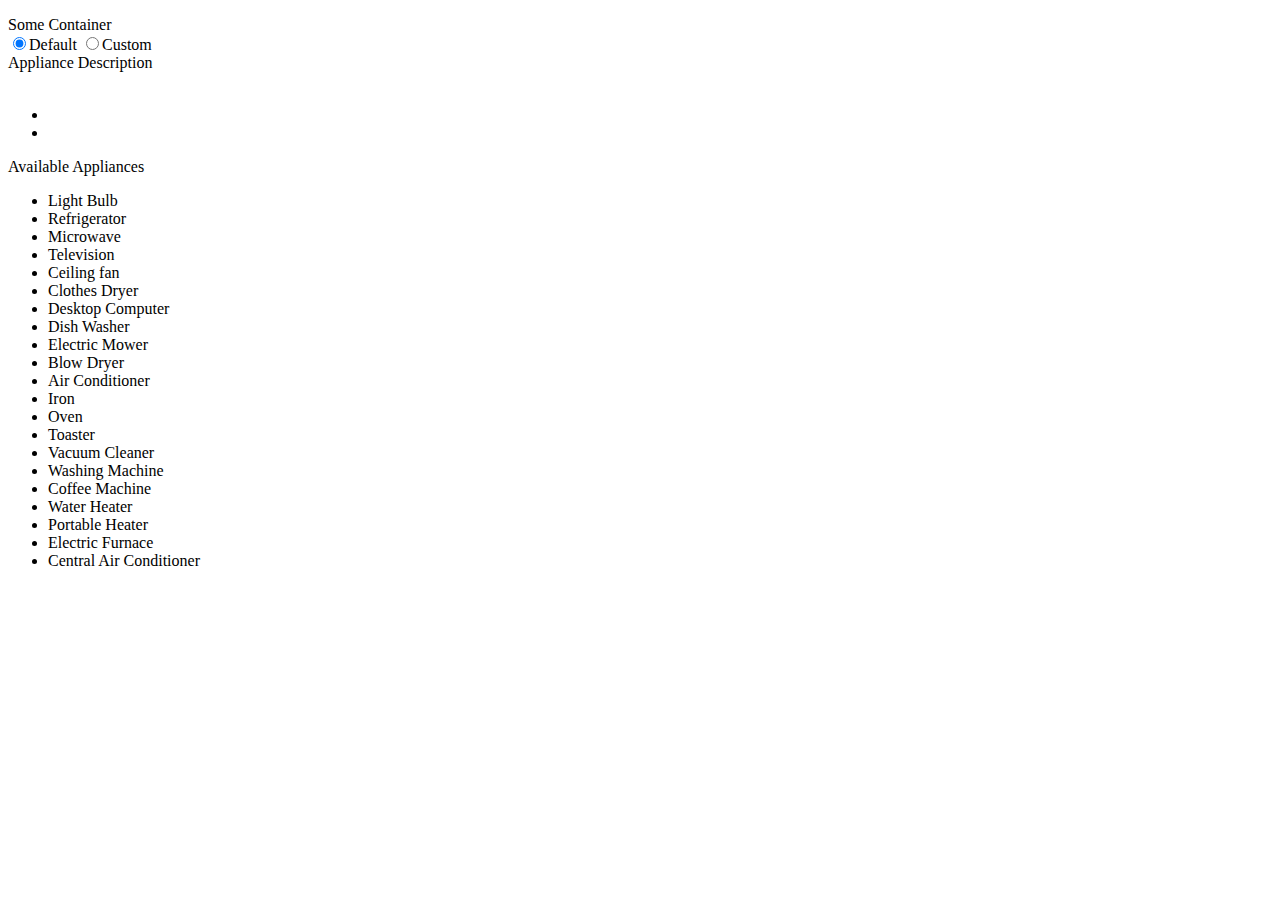
==== src/index.html @ ea72db7f "Saving/Editing user appliance list" ====
<!DOCTYPE html>
<html>
	<head>
		<link rel="stylesheet" type="text/css" href="css/main.css"/>
		<script type="text/javascript" src="js/functions.js"></script>
		<script src="https://code.jquery.com/jquery-1.10.2.js"></script>

	</head>
	<body>
		<div id="left-column">
			<ul class="pointer" id="selected-appliances"><!--SAM ASSUMING IM SUPPOSED TO PUT APPLIANCES HERE BUT DONT KNOW HOW-->
			</ul>
			<div id="userAppliances"></div><!--SAM PUT THEM HERE FOR NOW INSTEAD-->
		</div>
		<div id="right-column">
			<div class="section">
				<div class="section-header">Some Container</div>
<!--sam-->
<form>
<input type="radio" onclick="alert('hello');" name="startValues" value="Default" checked>Default <!--SAM VERY START OF DEFAULT RADIO CHOICE -->
<input type="radio" onclick="alert('goodbye');" name="startValues" value="Custom">Custom 
</form> 
<!--sam-->


			</div>
			<div class="section" id="appliance-description">
				<div class="section-header">Appliance Description</div>
				<img id="large-appliance-image"/>
				<ul>
					<li id="appliance-name"></li>
					<li id="appliance-watts"></li>
					<div id="applianceAttributes"></div>
					<div id="addApplianceButtonArea"></div>
				</ul>
				
			</div>
			<div class="section">
				<div class="section-header">Available Appliances</div>
				<ul class="pointer" id="available-appliances"></ul>
			</div>
		</div>
		<script type="text/javascript" src="js/appliance-list.js"></script>
		<script type="text/javascript">
			loadDefaultAppliances();
		</script>
	</body>
</html>
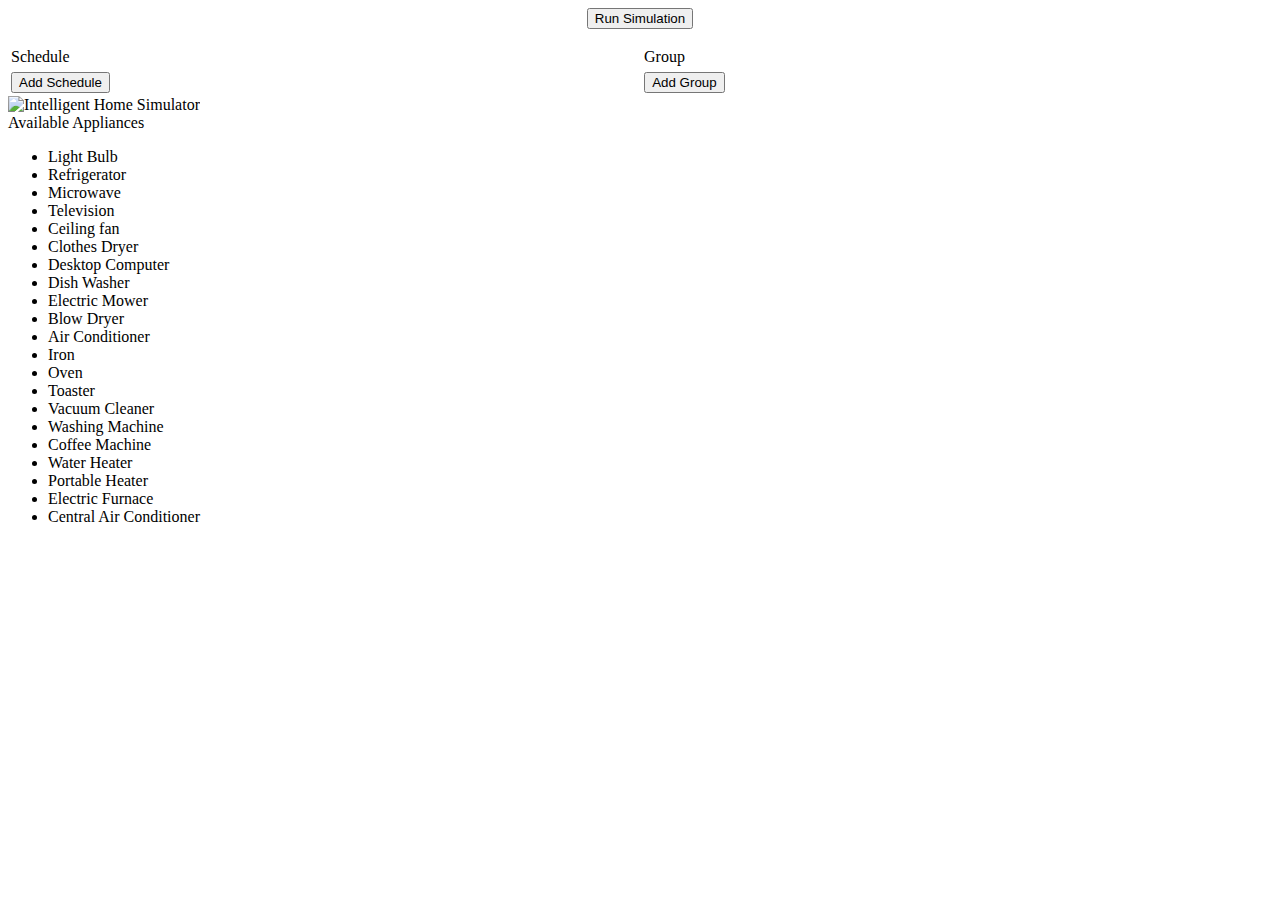
==== commit 8f60f0f7: "Appliance naming/beginning schedules" ====
--- a/src/index.html
+++ b/src/index.html
@@ -8,41 +8,71 @@
 	</head>
 	<body>
 		<div id="left-column">
-			<ul class="pointer" id="selected-appliances"><!--SAM ASSUMING IM SUPPOSED TO PUT APPLIANCES HERE BUT DONT KNOW HOW-->
+			<center><!-- DO WE WANT THIS COLUMN CENTERED ONCE PICTURES?-->
+				<input type="button" value="Run Simulation" onclick="location.href='simulator-test.html'" id="goToSim"/>
+			<!-- going to simulation -->
+			<script type="text/javascript" src="js/simulator.js"></script>
+
+			<ul class="pointer" id="selected-appliances">
 			</ul>
-			<div id="userAppliances"></div><!--SAM PUT THEM HERE FOR NOW INSTEAD-->
+			</center><!-- DO WE WANT THIS COLUMN CENTERED ONCE PICTURES?-->
+			<div></div>
 		</div>
 		<div id="right-column">
-			<div class="section">
-				<div class="section-header">Some Container</div>
-<!--sam-->
+				<div class="section-header">
+					<table>
+					<tr>
+					<td style="width:800px">Schedule</td>
+					<td style="width:800px">Group</td>
+					</tr>
+					</table>
+				</div>
+				<div>
+					<!--SAM-->
+					<table>
+					<tr>
+					<td id="schedule-section" style="width:800px"><div><button onclick='openScheduleDescription("+id+",false)'>Add Schedule</button></div></td>
+					<td id="group-section" style="width:800px"><div><button onclick='addGroup("+id+",false)'>Add Group</button></div></td>
+					</tr>
+					</table>
+				</div>
+
+<!--SAM-->
+				
+
+<!--
 <form>
-<input type="radio" onclick="alert('hello');" name="startValues" value="Default" checked>Default <!--SAM VERY START OF DEFAULT RADIO CHOICE -->
+<input type="radio" onclick="alert('hello');" name="startValues" value="Default" checked>Default <!--SAM VERY START OF DEFAULT RADIO CHOICE 
 <input type="radio" onclick="alert('goodbye');" name="startValues" value="Custom">Custom 
 </form> 
-<!--sam-->
+-->
 
 
-			</div>
+			<div class="section"></div>
 			<div class="section" id="appliance-description">
-				<div class="section-header">Appliance Description</div>
-				<img id="large-appliance-image"/>
+				<!-- <div class='section-header'>Appliance Description</div>
+				<img id='large-appliance-image'/>
 				<ul>
-					<li id="appliance-name"></li>
-					<li id="appliance-watts"></li>
-					<div id="applianceAttributes"></div>
-					<div id="addApplianceButtonArea"></div>
+					<li id='appliance-name'></li>
+					<li id='appliance-watts'></li>
+					<div id='applianceAttributes'></div>
+					<div id='appliance-schedule'></div>
 				</ul>
+				"<div id='addApplianceButtonArea'></div>"-->
 				
 			</div>
-			<div class="section">
+			<div> <!--class="section"-->
 				<div class="section-header">Available Appliances</div>
 				<ul class="pointer" id="available-appliances"></ul>
 			</div>
+			<!--SAM FOR DEFAULT MODE<input type="checkbox" onLoad="document.getElementById('theSubmitButton').click();">Check the box to simulate a button click
+			<br>
+			<input type="button" name="theSubmitButton" id="theSubmitButton" value="Button" onClick="alert('The button was clicked.');">-->
 		</div>
 		<script type="text/javascript" src="js/appliance-list.js"></script>
 		<script type="text/javascript">
 			loadDefaultAppliances();
+
 		</script>
 	</body>
 </html>